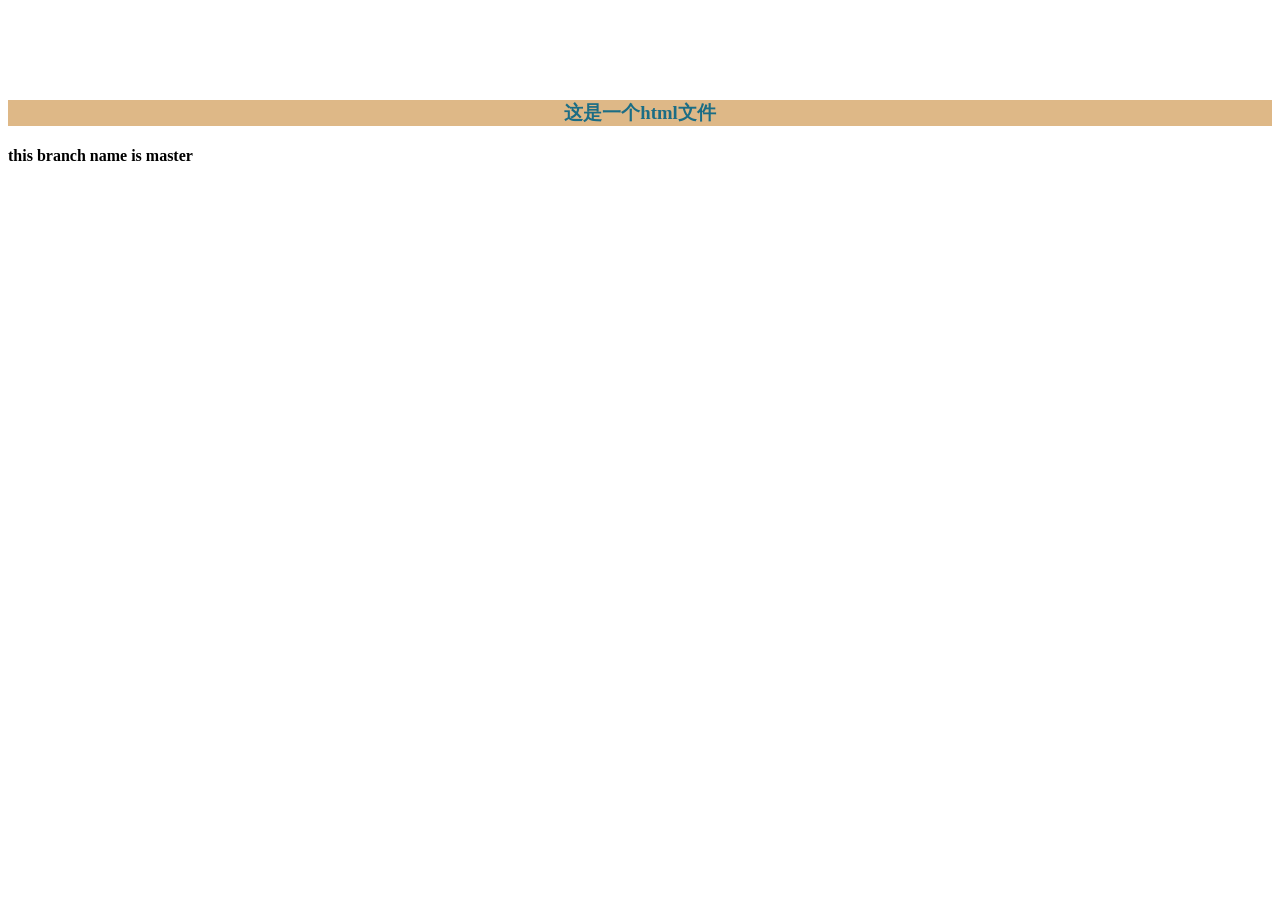
==== index.html @ f9929b06 "merge master div fixed" ====
<!DOCTYPE html>
<html lang="en">
<head>
    <meta charset="UTF-8">
    <title>Git基础教程</title>
    <link href="style.css" rel="stylesheet">
</head>
<body>
<h3>这是一个html文件</h3>

<h4>this branch name is master</h4>

</body>
</html>
---- style.css ----
h3{
    margin-top: 100px;
    text-align: center;
    color: #1b6d85;
    background-color:burlywood;
}
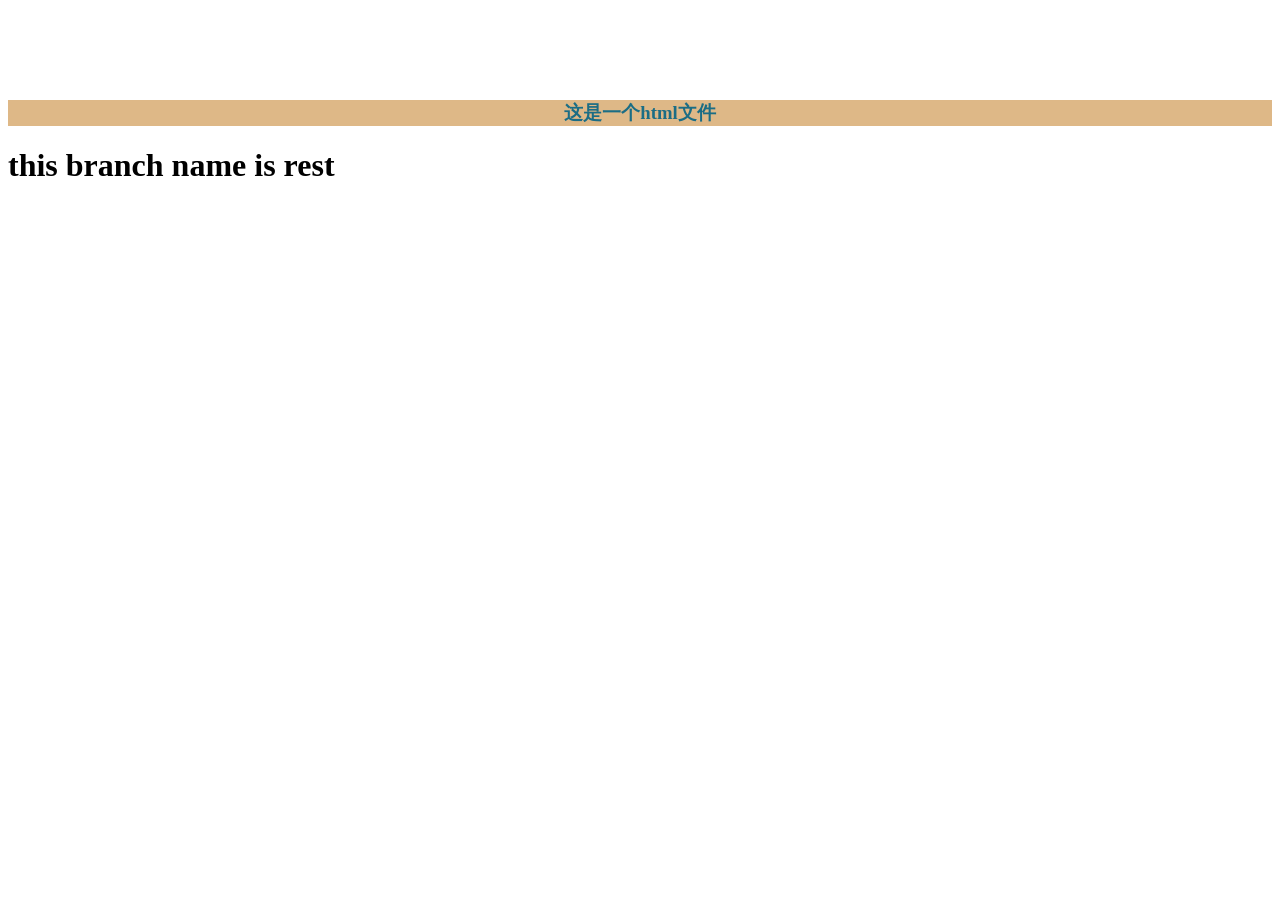
==== commit 2c86762f: "branch rest" ====
--- a/index.html
+++ b/index.html
@@ -7,8 +7,6 @@
 </head>
 <body>
 <h3>这是一个html文件</h3>
-
-<h4>this branch name is master</h4>
-
+<h1>this branch name is rest</h1>
 </body>
 </html>
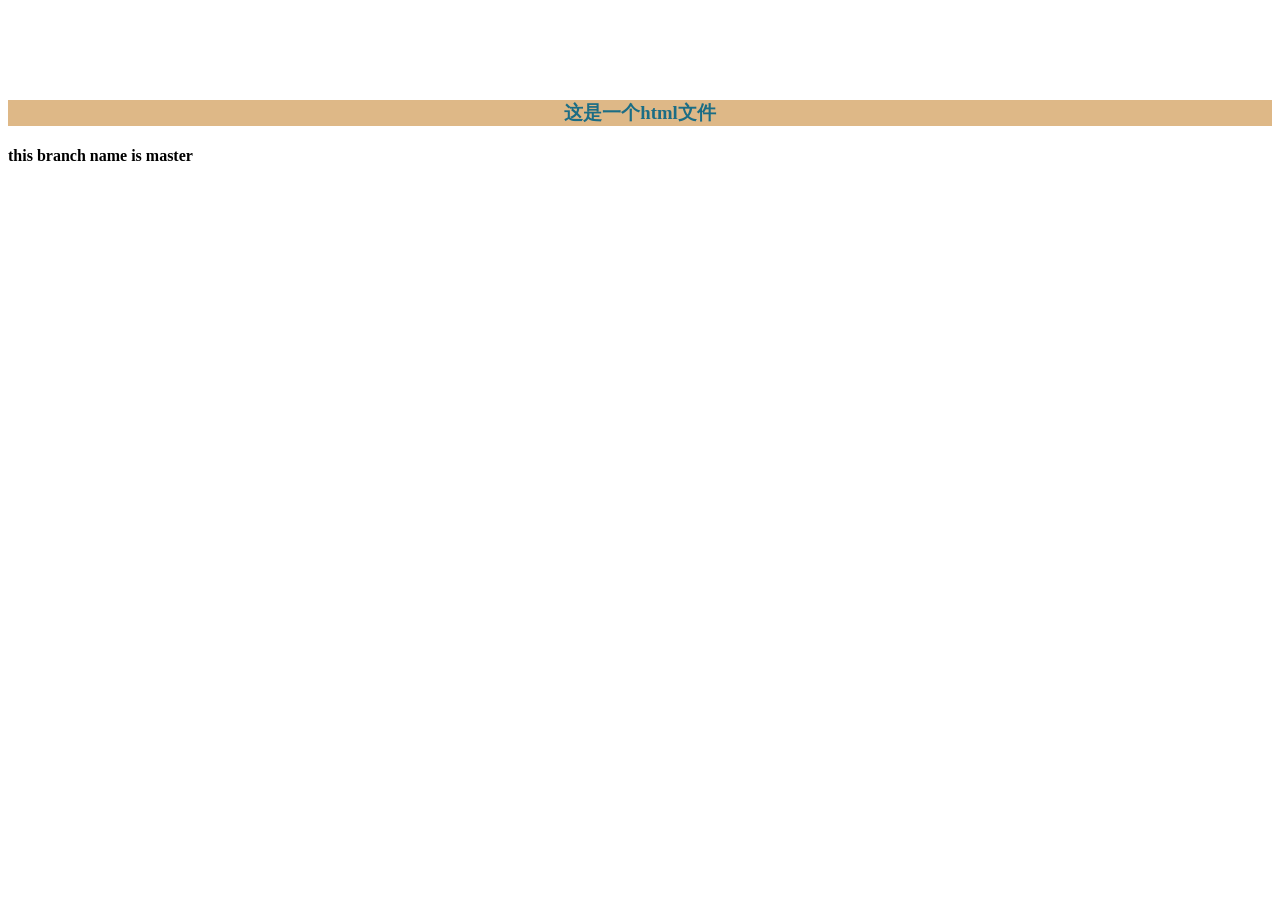
==== commit 14a250ee: "merge master rest" ====
--- a/index.html
+++ b/index.html
@@ -7,6 +7,6 @@
 </head>
 <body>
 <h3>这是一个html文件</h3>
-<h1>this branch name is rest</h1>
+<h4>this branch name is master</h4>
 </body>
 </html>
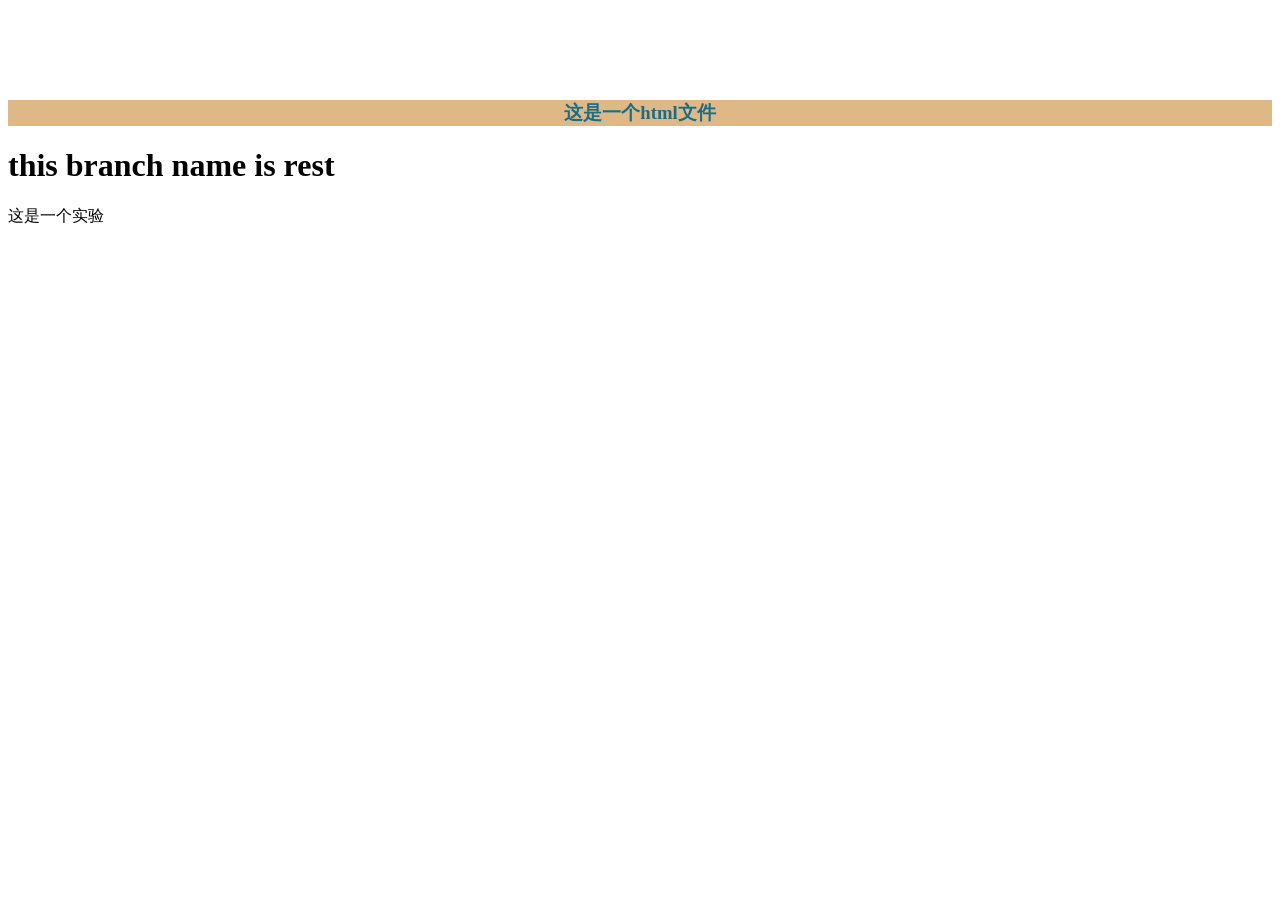
==== commit 76efa238: "modify rest" ====
--- a/index.html
+++ b/index.html
@@ -7,6 +7,7 @@
 </head>
 <body>
 <h3>这是一个html文件</h3>
-<h4>this branch name is master</h4>
+<h1>this branch name is rest</h1>
+<div>这是一个实验</div>
 </body>
 </html>
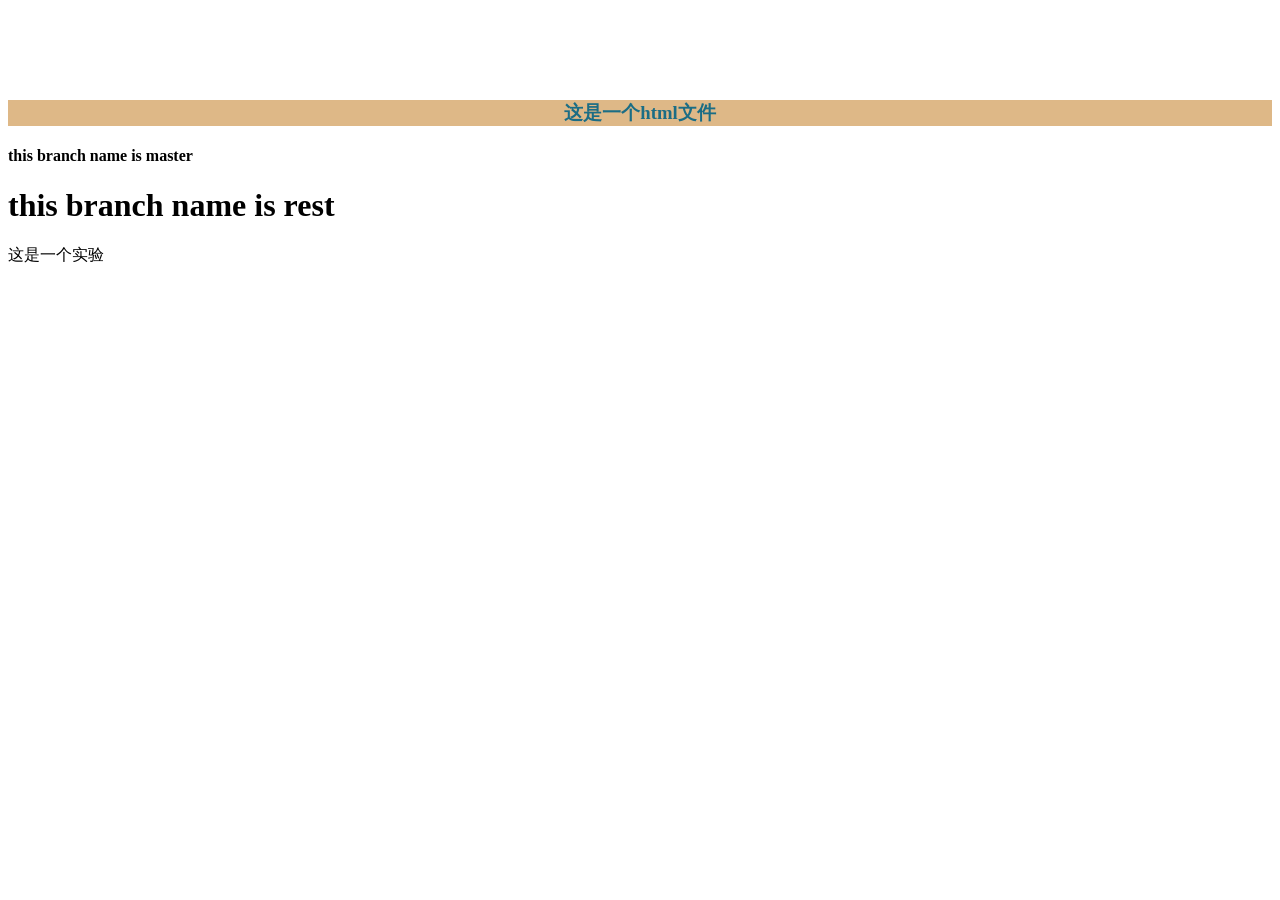
==== commit 0115bccf: "merge master rest 2.0" ====
--- a/index.html
+++ b/index.html
@@ -7,6 +7,7 @@
 </head>
 <body>
 <h3>这是一个html文件</h3>
+<h4>this branch name is master</h4>
 <h1>this branch name is rest</h1>
 <div>这是一个实验</div>
 </body>
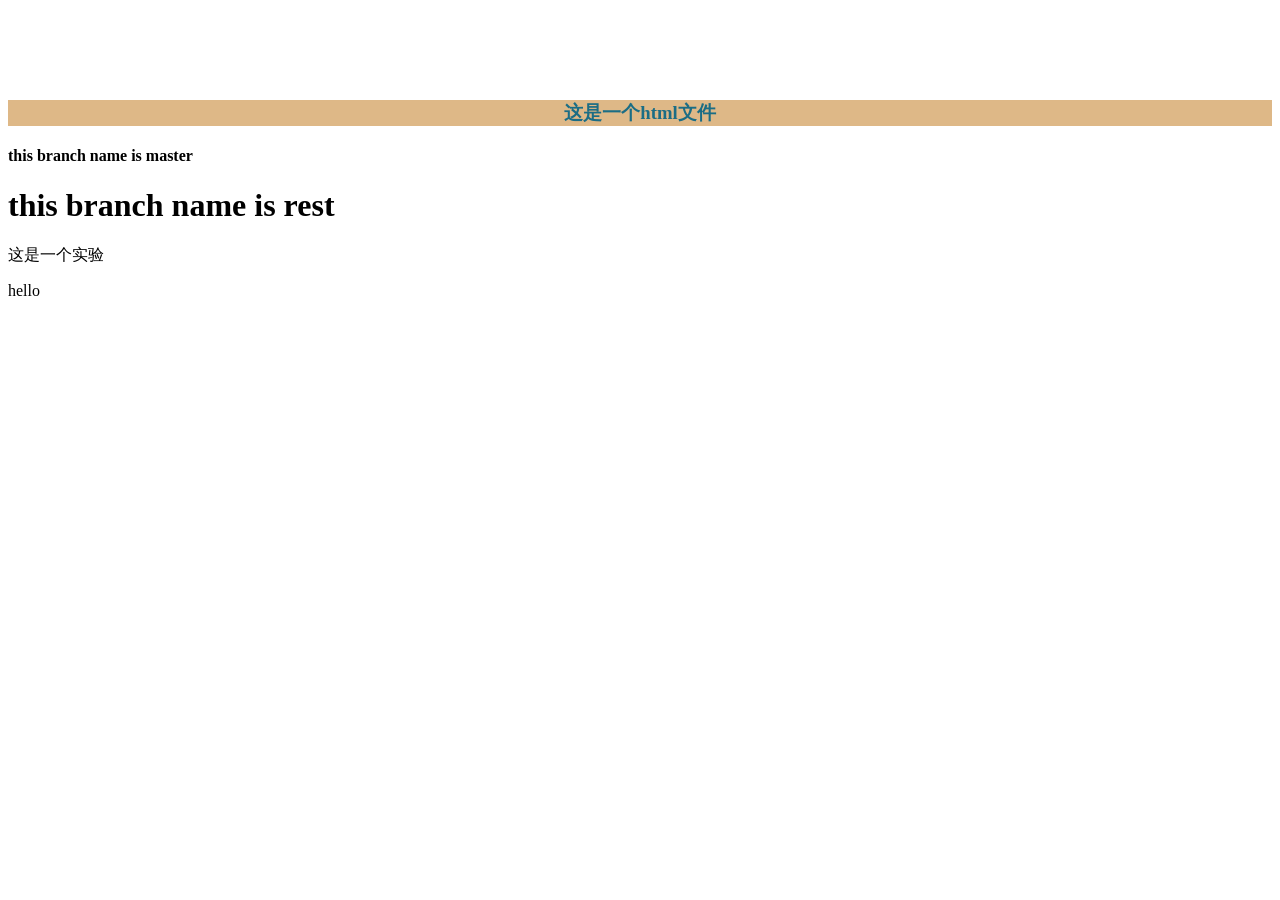
==== commit f168143e: "index.html" ====
--- a/index.html
+++ b/index.html
@@ -10,5 +10,6 @@
 <h4>this branch name is master</h4>
 <h1>this branch name is rest</h1>
 <div>这是一个实验</div>
+<p>hello</p>
 </body>
 </html>
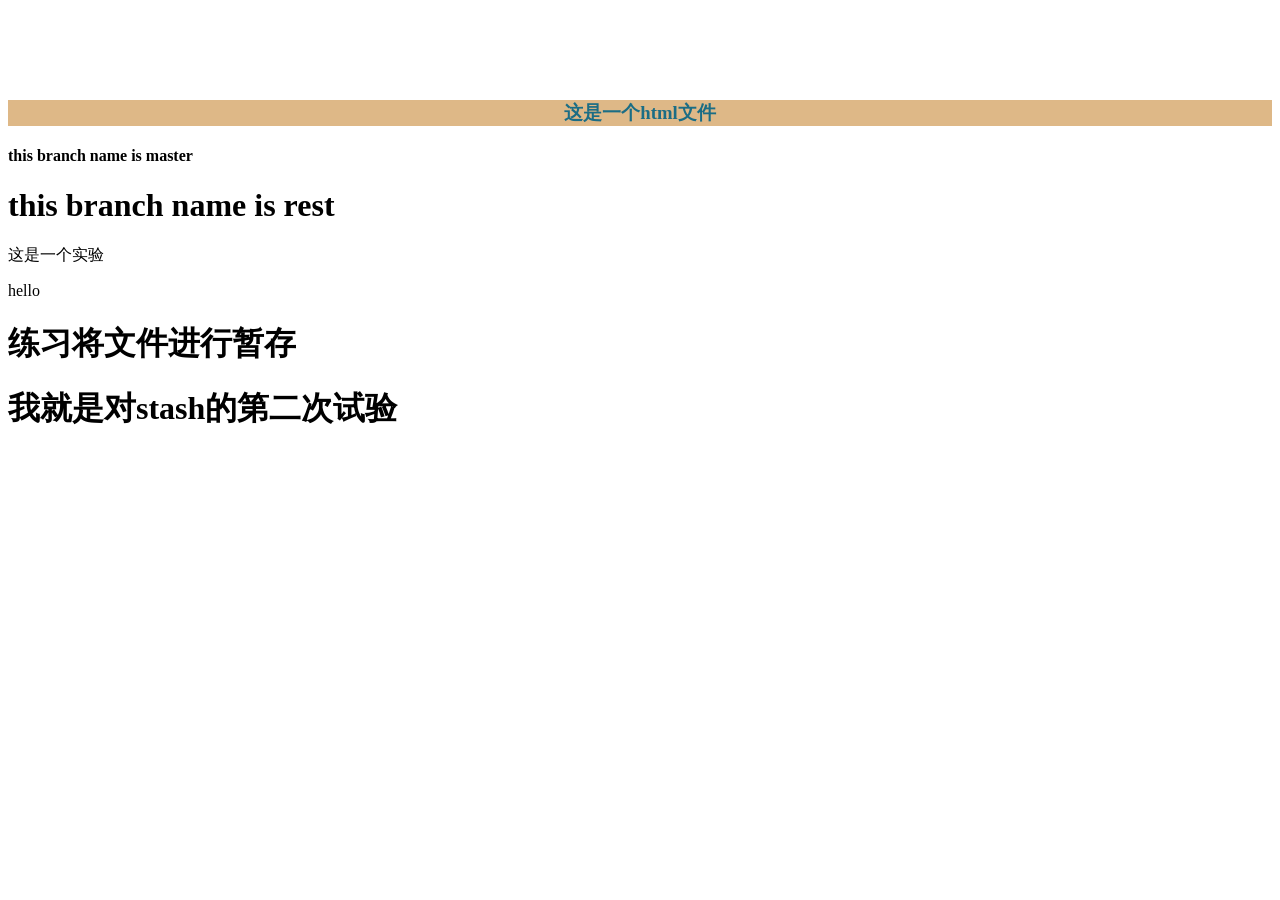
==== commit 23e971ff: "index.html" ====
--- a/index.html
+++ b/index.html
@@ -11,5 +11,7 @@
 <h1>this branch name is rest</h1>
 <div>这是一个实验</div>
 <p>hello</p>
+<h1>练习将文件进行暂存</h1>
+<h1>我就是对stash的第二次试验</h1>
 </body>
 </html>
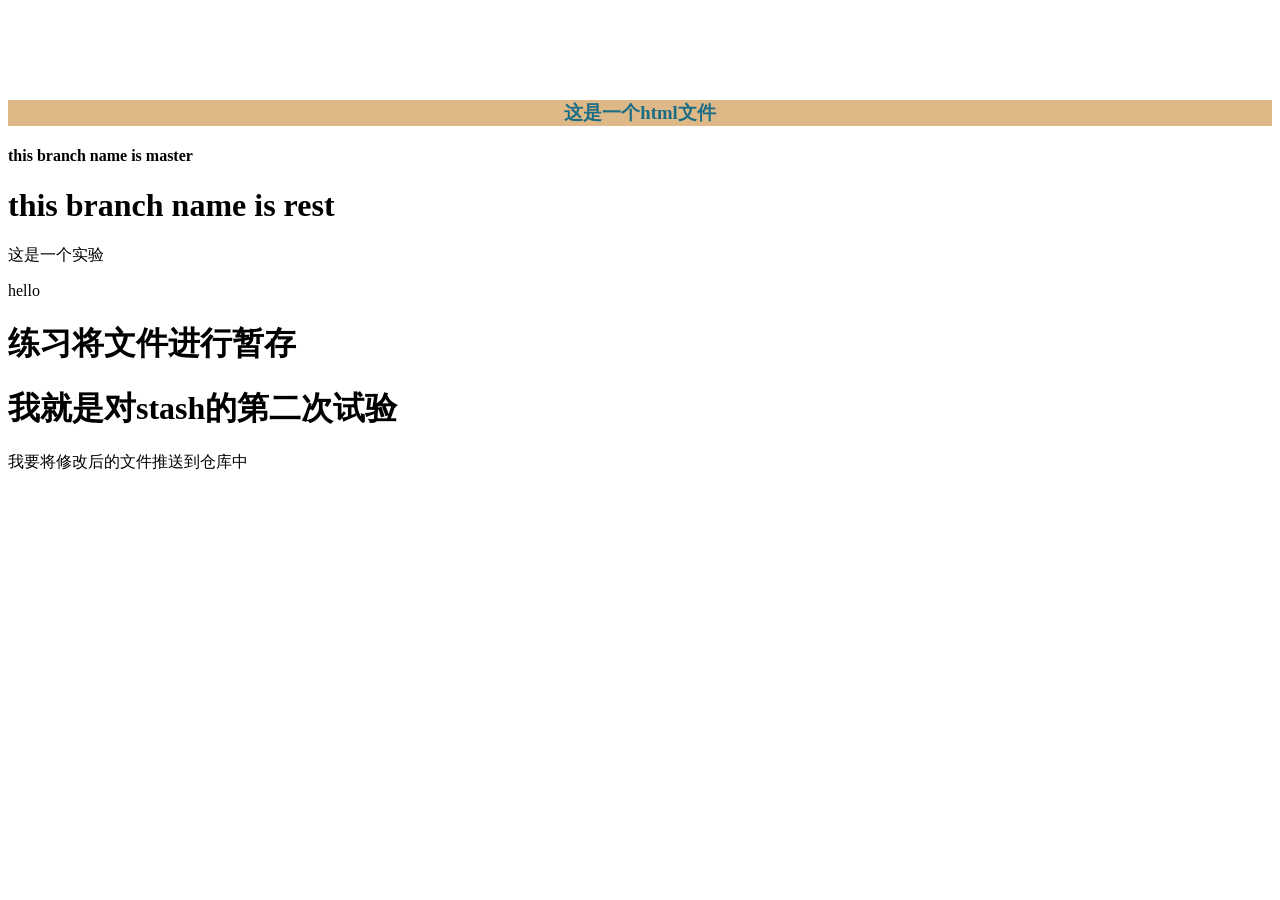
==== commit a1424dd3: "index.html version 2.0" ====
--- a/index.html
+++ b/index.html
@@ -13,5 +13,6 @@
 <p>hello</p>
 <h1>练习将文件进行暂存</h1>
 <h1>我就是对stash的第二次试验</h1>
+<div>我要将修改后的文件推送到仓库中</div>
 </body>
 </html>
